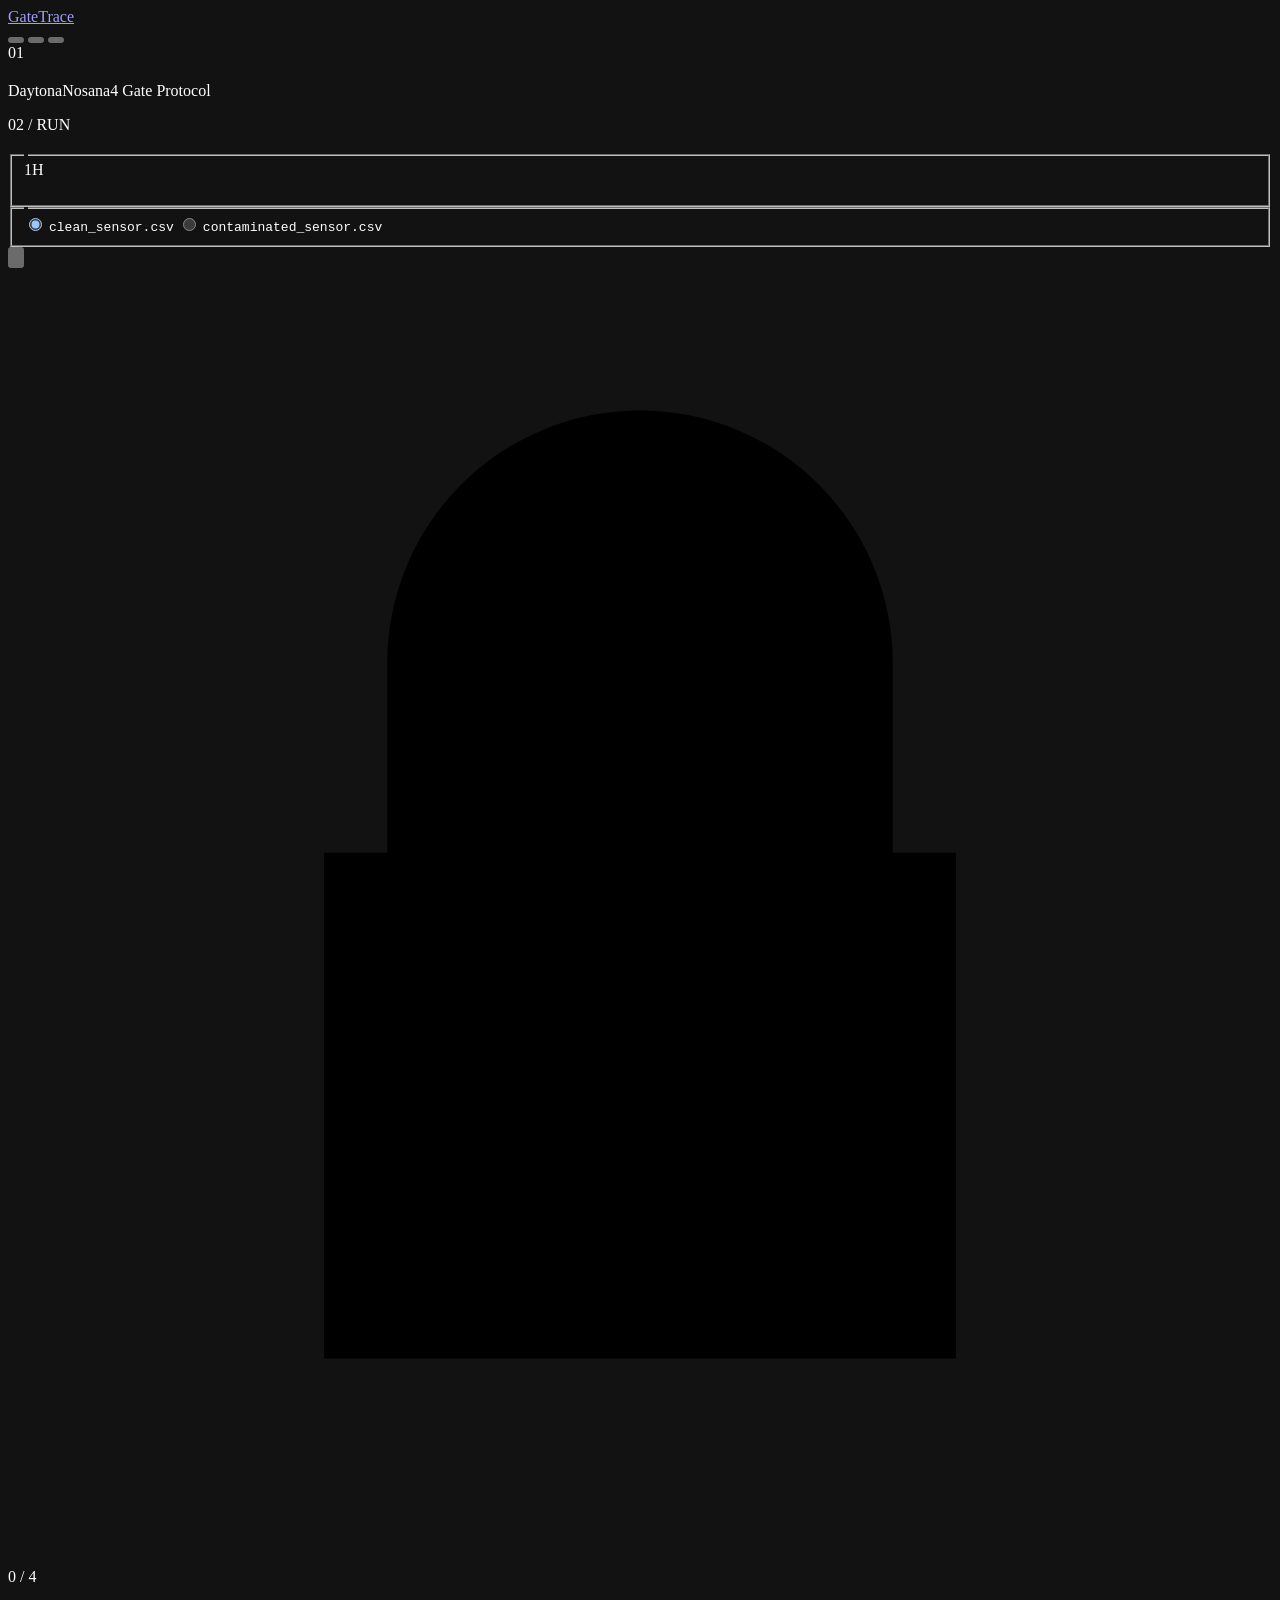
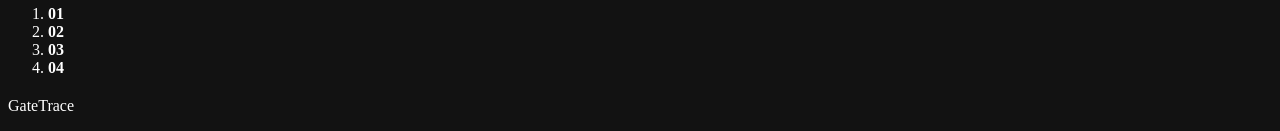
==== static/index.html @ c2acb793 "feat: build GateTrace API and bilingual demo UI" ====
<!doctype html>
<html lang="ko">
  <head>
    <meta charset="utf-8" />
    <meta name="viewport" content="width=device-width, initial-scale=1" />
    <meta name="color-scheme" content="dark" />
    <meta name="theme-color" content="#08110f" />
    <title>GateTrace</title>
    <link rel="stylesheet" href="/styles.css" />
    <script src="/app.js" defer></script>
  </head>
  <body>
    <div class="noise" aria-hidden="true"></div>
    <header class="site-header">
      <a class="brand" href="#top" aria-label="GateTrace">
        <span class="brand-mark" aria-hidden="true">
          <span></span><span></span><span></span>
        </span>
        <span>GateTrace</span>
      </a>

      <div class="header-actions">
        <div class="system-pill">
          <span class="status-dot" aria-hidden="true"></span>
          <span data-i18n="systemReady"></span>
        </div>
        <div class="language-switcher" role="group" data-i18n-aria="languageSelector">
          <button class="language-button" type="button" data-language="ko"></button>
          <button class="language-button" type="button" data-language="en"></button>
          <button class="language-button" type="button" data-language="both"></button>
        </div>
      </div>
    </header>

    <main id="top">
      <section class="hero" aria-labelledby="hero-title">
        <div class="eyebrow"><span>01</span><span data-i18n="eyebrow"></span></div>
        <h1 id="hero-title" data-i18n="heroTitle"></h1>
        <p class="hero-copy" data-i18n="heroCopy"></p>
        <div class="trust-row" aria-label="Technology">
          <span>Daytona</span><i></i><span>Nosana</span><i></i><span>4 Gate Protocol</span>
        </div>
      </section>

      <section class="workspace" aria-labelledby="workspace-title">
        <div class="workspace-heading">
          <div>
            <p class="section-index">02 / RUN</p>
            <h2 id="workspace-title" data-i18n="workspaceTitle"></h2>
          </div>
          <p data-i18n="workspaceHint"></p>
        </div>

        <div class="workspace-grid">
          <form id="run-form" class="control-panel">
            <fieldset>
              <legend data-i18n="scenarioLabel"></legend>
              <div class="scenario-card">
                <div class="scenario-icon" aria-hidden="true">1H</div>
                <div>
                  <strong data-i18n="scenarioTitle"></strong>
                  <p data-i18n="scenarioDescription"></p>
                </div>
                <span class="locked" data-i18n="fixedScenario"></span>
              </div>
            </fieldset>

            <fieldset>
              <legend data-i18n="datasetLabel"></legend>
              <div class="dataset-options">
                <label class="dataset-card">
                  <input type="radio" name="dataset" value="clean" checked />
                  <span class="radio-indicator" aria-hidden="true"></span>
                  <span class="dataset-copy">
                    <strong data-i18n="cleanDataset"></strong>
                    <small data-i18n="cleanDatasetDescription"></small>
                    <code>clean_sensor.csv</code>
                  </span>
                  <span class="dataset-badge dataset-badge--clean" data-i18n="expectedPass"></span>
                </label>
                <label class="dataset-card">
                  <input type="radio" name="dataset" value="contaminated" />
                  <span class="radio-indicator" aria-hidden="true"></span>
                  <span class="dataset-copy">
                    <strong data-i18n="contaminatedDataset"></strong>
                    <small data-i18n="contaminatedDatasetDescription"></small>
                    <code>contaminated_sensor.csv</code>
                  </span>
                  <span class="dataset-badge dataset-badge--risk" data-i18n="expectedFail"></span>
                </label>
              </div>
            </fieldset>

            <button id="run-button" class="run-button" type="submit">
              <span data-i18n="runAudit"></span>
              <svg viewBox="0 0 20 20" aria-hidden="true"><path d="M4 10h11M11 5l5 5-5 5" /></svg>
            </button>
            <p class="privacy-note">
              <svg viewBox="0 0 20 20" aria-hidden="true"><path d="M6 9V6a4 4 0 0 1 8 0v3M5 9h10v8H5z" /></svg>
              <span data-i18n="privacyNote"></span>
            </p>
          </form>

          <aside class="protocol-panel" aria-labelledby="protocol-title">
            <div class="panel-label">
              <span data-i18n="protocolLabel"></span>
              <span id="timeline-progress">0 / 4</span>
            </div>
            <h3 id="protocol-title" data-i18n="protocolTitle"></h3>
            <ol id="timeline" class="timeline">
              <li data-step="client.intake">
                <span class="timeline-marker"><b>01</b></span>
                <div><strong data-i18n="stepIntake"></strong><small data-i18n="stepIntakeDescription"></small></div>
                <span class="step-state" data-i18n="stateWaiting"></span>
              </li>
              <li data-step="nosana.gate_spec">
                <span class="timeline-marker"><b>02</b></span>
                <div><strong data-i18n="stepSandbox"></strong><small data-i18n="stepSandboxDescription"></small></div>
                <span class="step-state" data-i18n="stateWaiting"></span>
              </li>
              <li data-step="daytona.validation">
                <span class="timeline-marker"><b>03</b></span>
                <div><strong data-i18n="stepEvaluate"></strong><small data-i18n="stepEvaluateDescription"></small></div>
                <span class="step-state" data-i18n="stateWaiting"></span>
              </li>
              <li data-step="nosana.summary">
                <span class="timeline-marker"><b>04</b></span>
                <div><strong data-i18n="stepAttest"></strong><small data-i18n="stepAttestDescription"></small></div>
                <span class="step-state" data-i18n="stateWaiting"></span>
              </li>
            </ol>
          </aside>
        </div>
      </section>

      <section id="status-region" class="status-region" aria-live="polite" aria-atomic="true">
        <div id="empty-state" class="empty-state">
          <div class="empty-orbit" aria-hidden="true"><span></span></div>
          <div>
            <h2 data-i18n="emptyTitle"></h2>
            <p data-i18n="emptyDescription"></p>
          </div>
        </div>

        <div id="loading-state" class="loading-state" hidden>
          <span class="loader" aria-hidden="true"></span>
          <div>
            <h2 data-i18n="runningTitle"></h2>
            <p data-i18n="runningDescription"></p>
          </div>
        </div>

        <div id="error-state" class="error-state" hidden>
          <span class="error-mark" aria-hidden="true">!</span>
          <div>
            <h2 data-i18n="errorTitle"></h2>
            <p id="error-message"></p>
          </div>
          <button id="retry-button" type="button" data-i18n="retryButton"></button>
        </div>

        <div id="result-state" class="result-state" hidden>
          <div class="result-header">
            <div>
              <p class="section-index">03 / RESULT</p>
              <div class="verdict-line">
                <span id="verdict-badge" class="verdict-badge"></span>
                <h2 id="verdict-title"></h2>
              </div>
              <div id="result-summary" class="result-summary"></div>
            </div>
            <dl class="run-meta">
              <div><dt data-i18n="runIdLabel"></dt><dd id="run-id"></dd></div>
              <div><dt data-i18n="runStatusLabel"></dt><dd id="run-status"></dd></div>
            </dl>
          </div>

          <div class="result-section-heading">
            <div><span data-i18n="gateResultsLabel"></span><h3 data-i18n="gateResultsTitle"></h3></div>
            <p data-i18n="gateResultsHint"></p>
          </div>
          <div id="gate-grid" class="gate-grid"></div>

          <div class="evidence-panel">
            <div class="evidence-heading">
              <span class="evidence-seal" aria-hidden="true">GT</span>
              <div><span data-i18n="evidenceLabel"></span><h3 data-i18n="evidenceTitle"></h3></div>
            </div>
            <dl class="evidence-grid">
              <div><dt data-i18n="nosanaModelLabel"></dt><dd id="nosana-model"></dd></div>
              <div><dt data-i18n="sandboxIdLabel"></dt><dd id="sandbox-id"></dd></div>
              <div><dt data-i18n="exitCodeLabel"></dt><dd id="exit-code"></dd></div>
              <div><dt data-i18n="durationLabel"></dt><dd id="duration"></dd></div>
            </dl>
          </div>
        </div>
      </section>
    </main>

    <footer>
      <span>GateTrace</span>
      <p data-i18n="footerText"></p>
    </footer>
  </body>
</html>
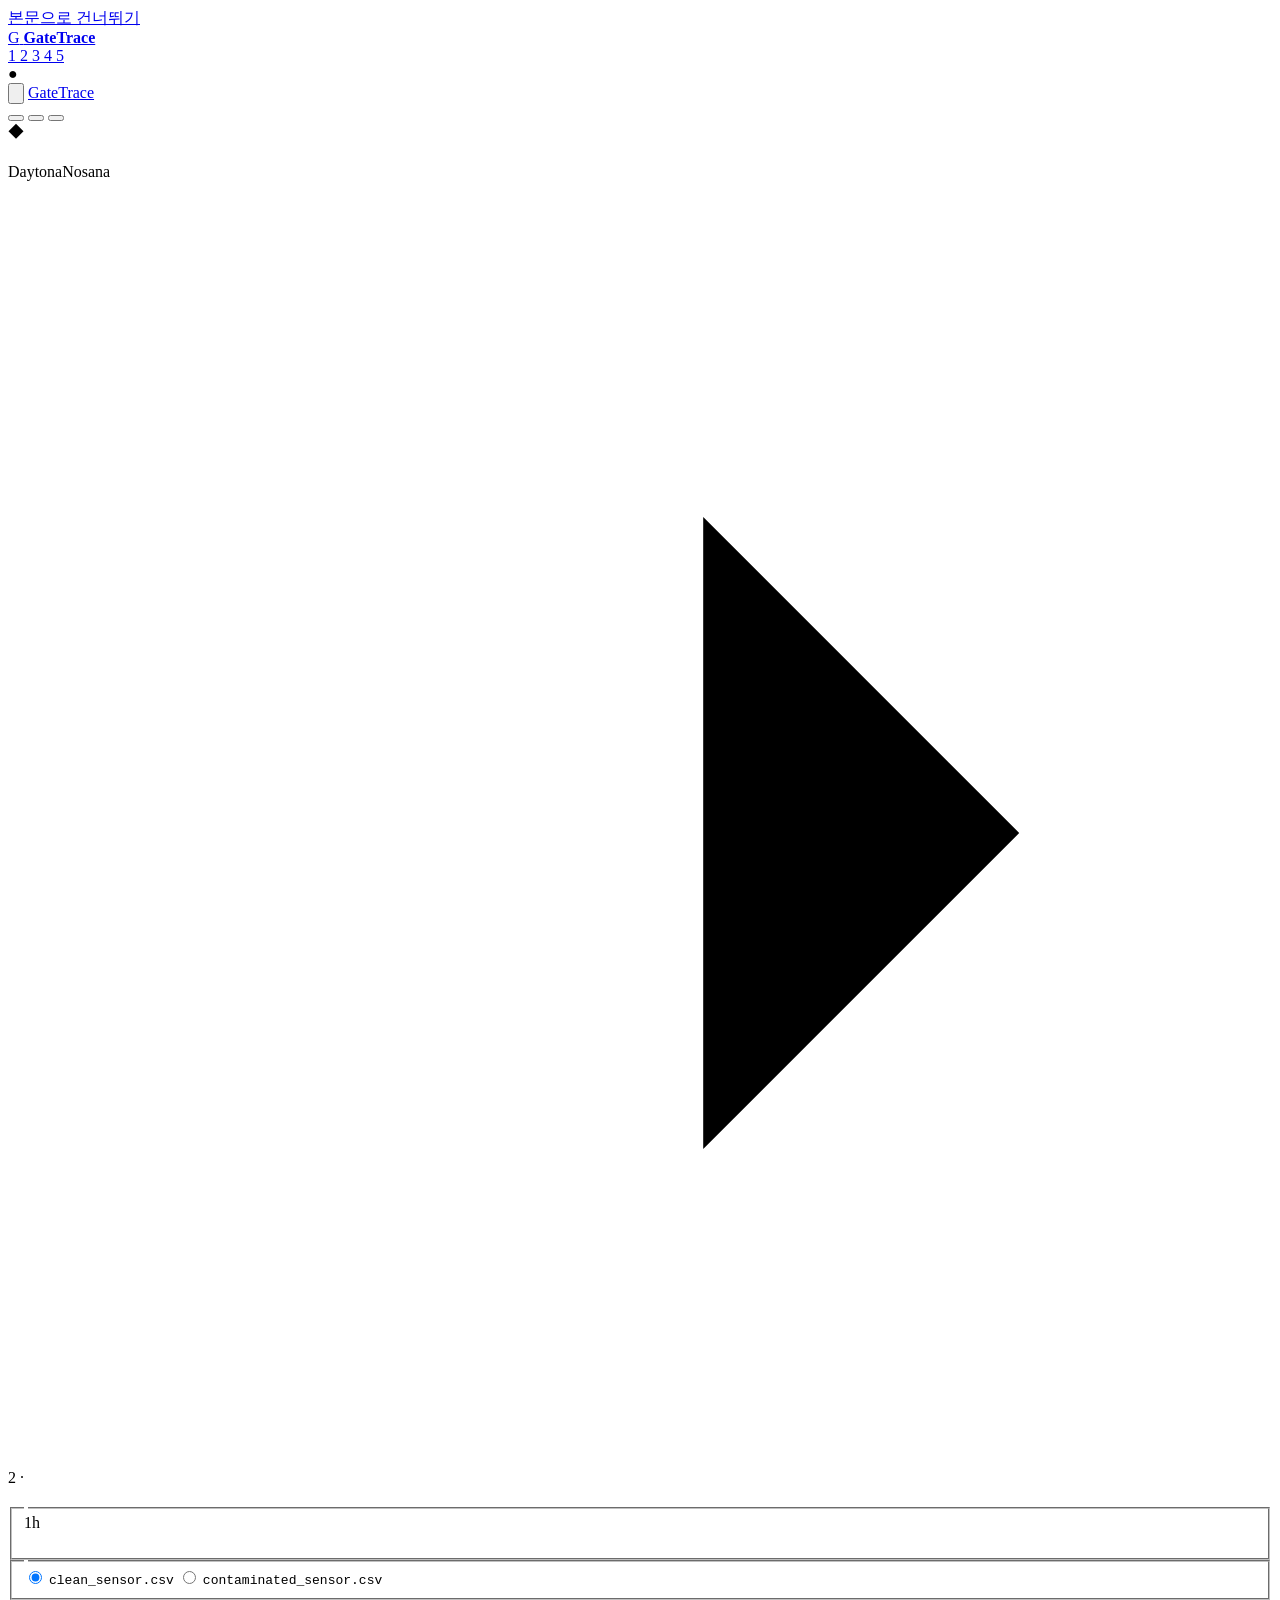
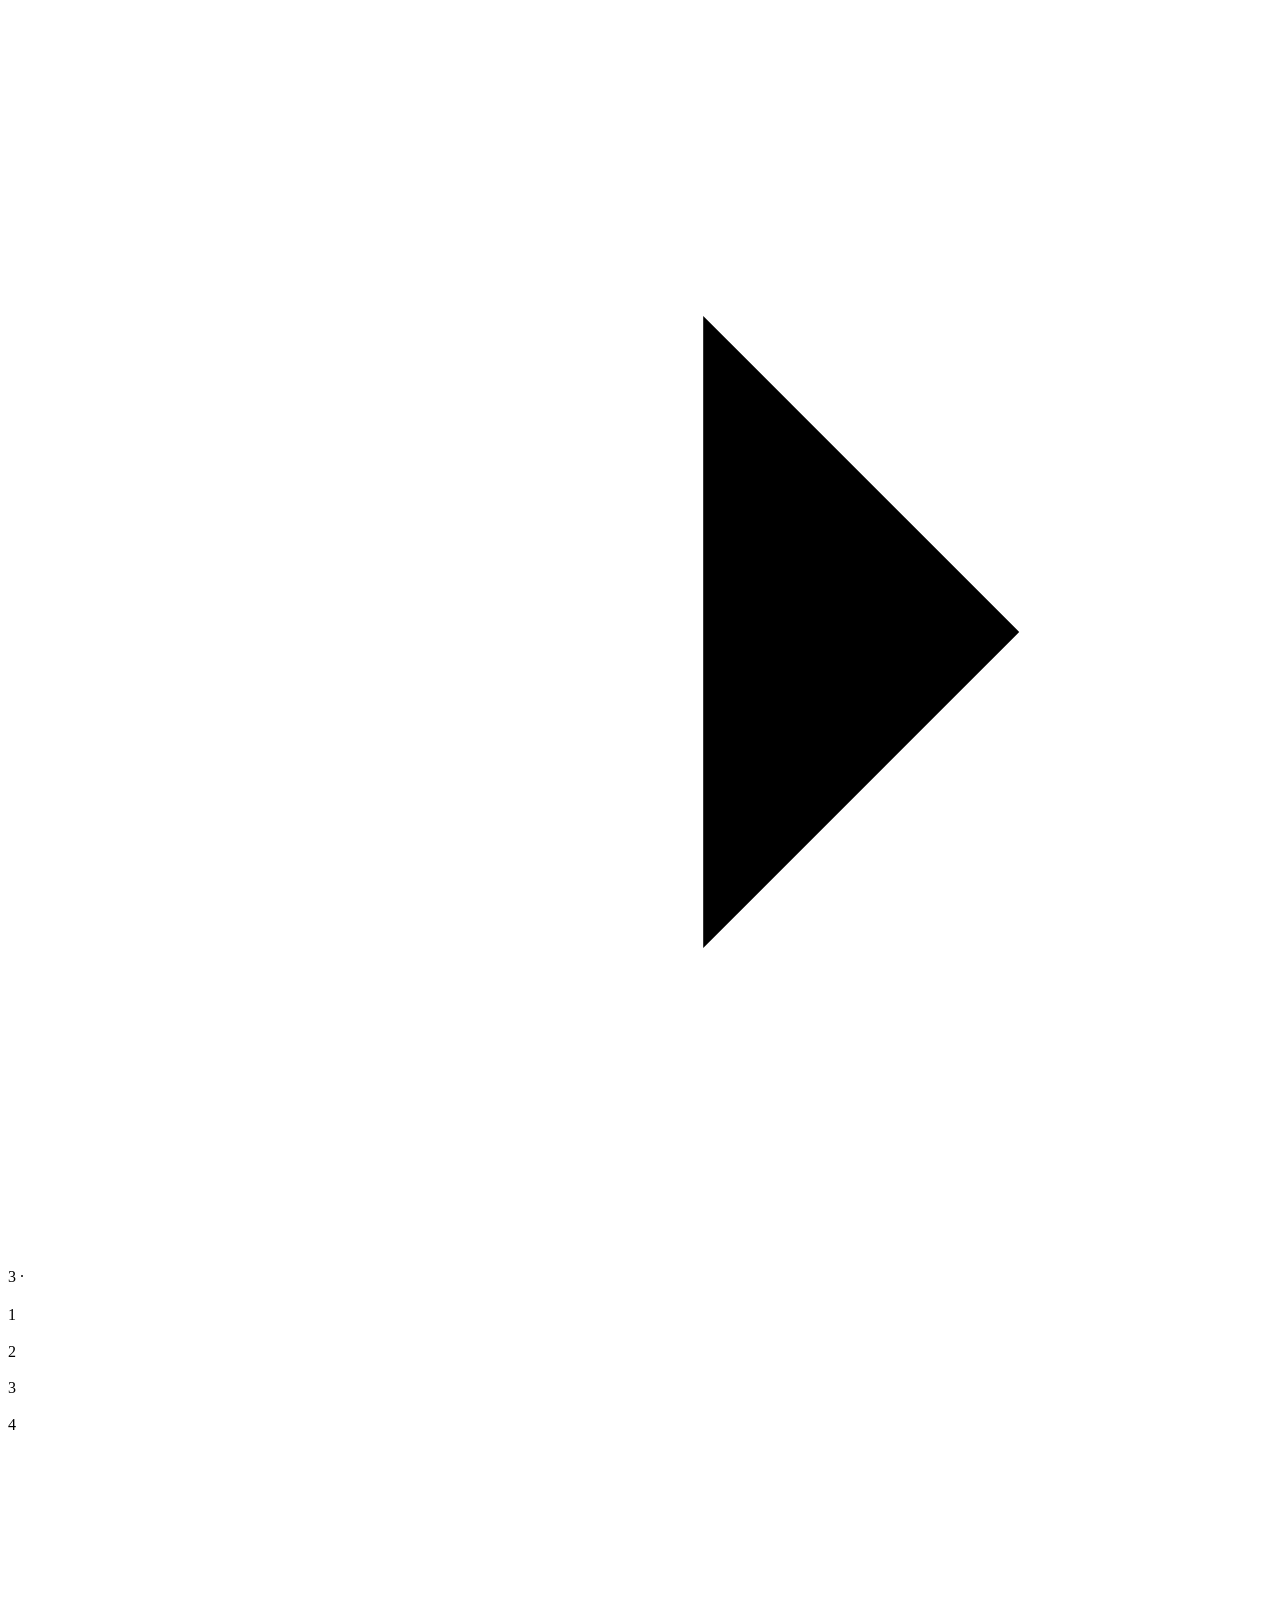
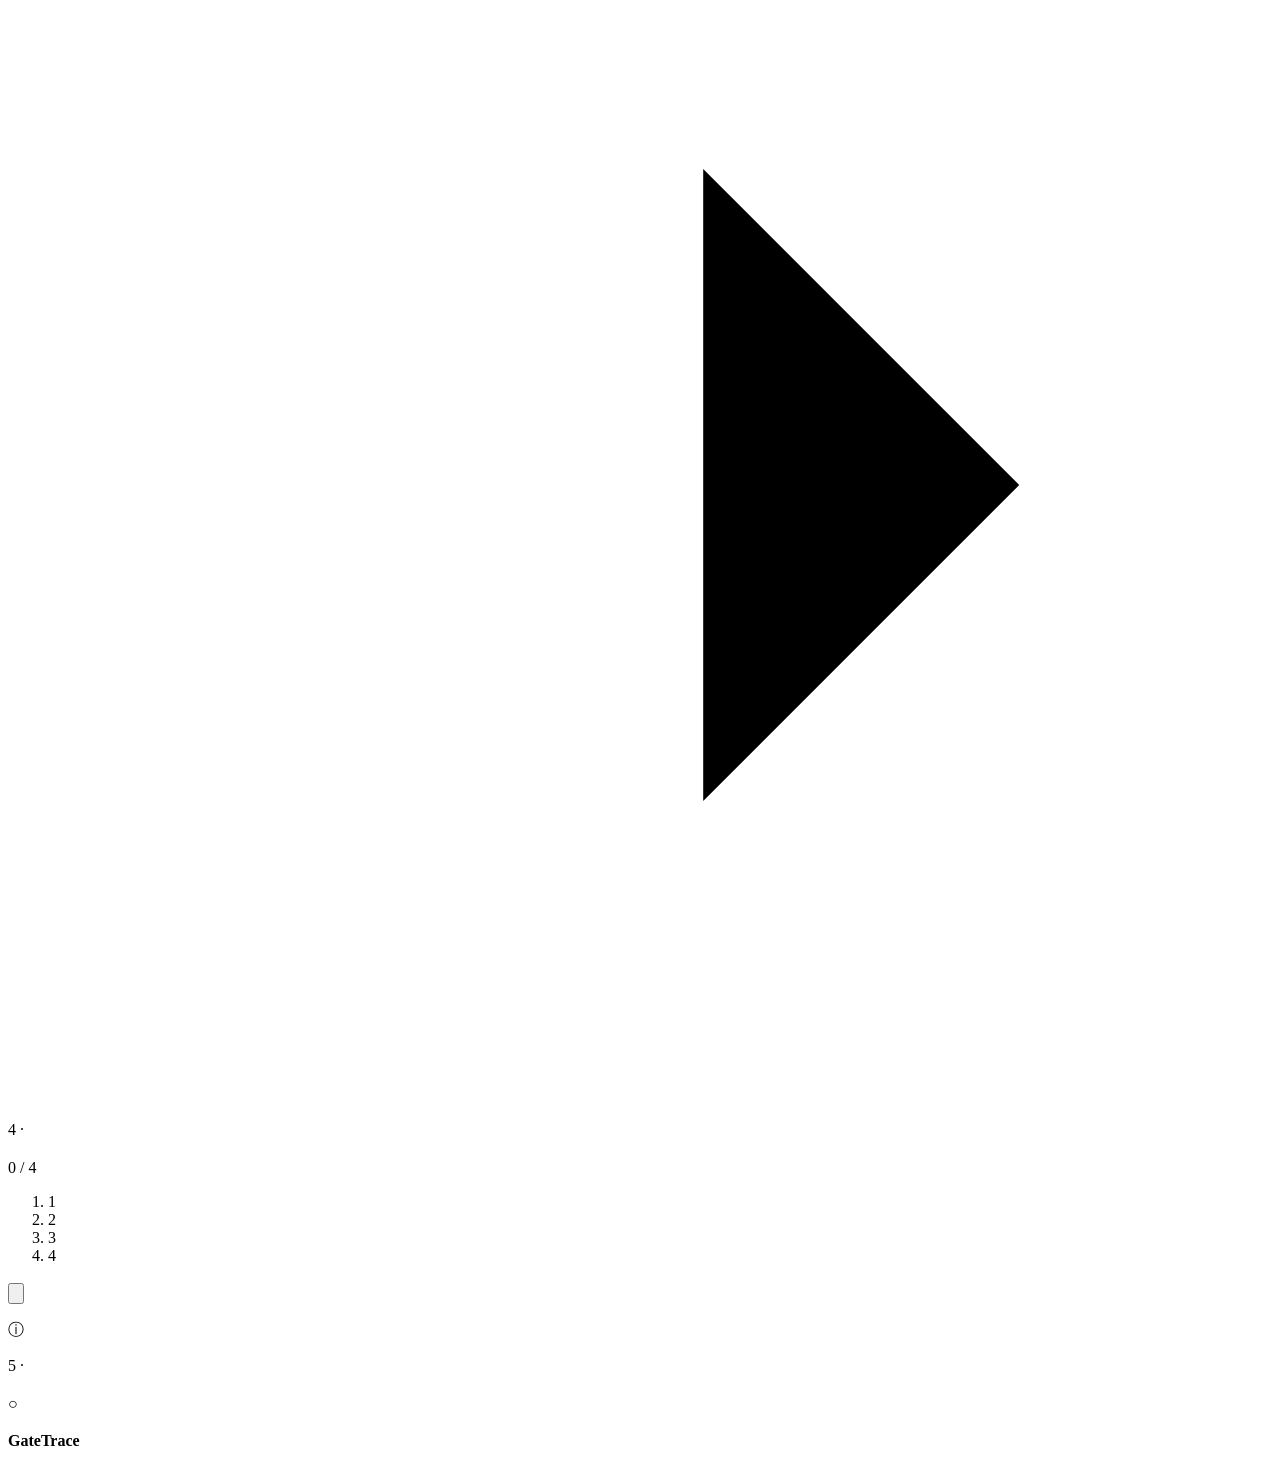
==== commit 2973f939: "feat: finalize GateTrace demo and production deployment" ====
--- a/static/index.html
+++ b/static/index.html
@@ -3,203 +3,246 @@
   <head>
     <meta charset="utf-8" />
     <meta name="viewport" content="width=device-width, initial-scale=1" />
-    <meta name="color-scheme" content="dark" />
-    <meta name="theme-color" content="#08110f" />
+    <meta name="color-scheme" content="light" />
+    <meta name="theme-color" content="#F4F7FB" />
     <title>GateTrace</title>
+    <link rel="icon" href="data:image/svg+xml,%3Csvg xmlns='http://www.w3.org/2000/svg' viewBox='0 0 32 32'%3E%3Crect width='32' height='32' rx='7' fill='%232563EB'/%3E%3Cpath d='M22 11.5a8 8 0 1 0 0 9V16h-6' fill='none' stroke='white' stroke-width='3'/%3E%3C/svg%3E" />
     <link rel="stylesheet" href="/styles.css" />
     <script src="/app.js" defer></script>
   </head>
-  <body>
-    <div class="noise" aria-hidden="true"></div>
-    <header class="site-header">
-      <a class="brand" href="#top" aria-label="GateTrace">
-        <span class="brand-mark" aria-hidden="true">
-          <span></span><span></span><span></span>
-        </span>
-        <span>GateTrace</span>
-      </a>
-
-      <div class="header-actions">
-        <div class="system-pill">
-          <span class="status-dot" aria-hidden="true"></span>
-          <span data-i18n="systemReady"></span>
+  <body data-active-stage="welcome">
+    <a class="skip-link" href="#main-content">본문으로 건너뛰기</a>
+
+    <div class="app-shell">
+      <aside id="workflow-rail" class="workflow-rail" aria-label="검증 워크플로">
+        <a class="brand" href="#welcome" aria-label="GateTrace 홈">
+          <span class="brand-mark" aria-hidden="true">G</span>
+          <span><strong>GateTrace</strong><small data-i18n="productDescriptor"></small></span>
+        </a>
+
+        <div class="rail-heading">
+          <span data-i18n="workflowLabel"></span>
+          <strong data-i18n="workflowTitle"></strong>
         </div>
-        <div class="language-switcher" role="group" data-i18n-aria="languageSelector">
-          <button class="language-button" type="button" data-language="ko"></button>
-          <button class="language-button" type="button" data-language="en"></button>
-          <button class="language-button" type="button" data-language="both"></button>
+        <nav class="workflow-nav" aria-label="워크플로 단계">
+          <a href="#welcome" data-workflow-stage="welcome" aria-current="step">
+            <span>1</span><span><strong data-i18n="navWelcome"></strong><small data-i18n="navWelcomeHint"></small></span>
+          </a>
+          <a href="#goal-dataset" data-workflow-stage="goal">
+            <span>2</span><span><strong data-i18n="navGoal"></strong><small data-i18n="navGoalHint"></small></span>
+          </a>
+          <a href="#gate-spec" data-workflow-stage="gates">
+            <span>3</span><span><strong data-i18n="navGates"></strong><small data-i18n="navGatesHint"></small></span>
+          </a>
+          <a href="#isolated-run" data-workflow-stage="run">
+            <span>4</span><span><strong data-i18n="navRun"></strong><small data-i18n="navRunHint"></small></span>
+          </a>
+          <a href="#verdict" data-workflow-stage="verdict">
+            <span>5</span><span><strong data-i18n="navVerdict"></strong><small data-i18n="navVerdictHint"></small></span>
+          </a>
+        </nav>
+
+        <div class="rail-note">
+          <span class="status-icon" aria-hidden="true">●</span>
+          <div><strong data-i18n="systemReady"></strong><small data-i18n="systemReadyHint"></small></div>
         </div>
+      </aside>
+
+      <div class="page-column">
+        <header class="site-header">
+          <button id="nav-toggle" class="nav-toggle" type="button" aria-controls="workflow-rail" aria-expanded="false" data-i18n-aria="openNavigation">
+            <svg viewBox="0 0 24 24" aria-hidden="true"><path d="M4 7h16M4 12h16M4 17h16" /></svg>
+          </button>
+          <a class="mobile-brand" href="#welcome" aria-label="GateTrace 홈">GateTrace</a>
+          <div class="current-step" aria-live="polite">
+            <span data-i18n="currentStageLabel"></span>
+            <strong id="current-stage" data-i18n="navWelcome"></strong>
+          </div>
+          <div class="language-switcher" role="group" data-i18n-aria="languageSelector">
+            <button class="language-button" type="button" data-language="ko"></button>
+            <button class="language-button" type="button" data-language="en"></button>
+            <button class="language-button" type="button" data-language="both"></button>
+          </div>
+        </header>
+
+        <main id="main-content" class="main-content">
+          <section id="welcome" class="welcome-section" data-page-stage="welcome" aria-labelledby="hero-title">
+            <div class="welcome-copy">
+              <div class="demo-label"><span aria-hidden="true">◆</span><span data-i18n="demoDataLabel"></span></div>
+              <h1 id="hero-title" data-i18n="heroTitle"></h1>
+              <p class="hero-copy" data-i18n="heroCopy"></p>
+              <div class="technology-row" aria-label="Technology">
+                <span>Daytona</span><span>Nosana</span><span data-i18n="fourGateLabel"></span>
+              </div>
+            </div>
+            <aside class="next-action-card" aria-labelledby="next-action-title">
+              <span class="card-kicker" data-i18n="nextActionLabel"></span>
+              <h2 id="next-action-title" data-i18n="nextActionTitle"></h2>
+              <p data-i18n="nextActionDescription"></p>
+              <a class="primary-link" href="#goal-dataset">
+                <span data-i18n="nextActionButton"></span>
+                <svg viewBox="0 0 20 20" aria-hidden="true"><path d="M4 10h11M11 5l5 5-5 5" /></svg>
+              </a>
+            </aside>
+          </section>
+
+          <section id="goal-dataset" class="page-section" data-page-stage="goal" aria-labelledby="workspace-title">
+            <div class="section-heading">
+              <div><span class="step-label">2 · <span data-i18n="navGoal"></span></span><h2 id="workspace-title" data-i18n="workspaceTitle"></h2></div>
+              <p data-i18n="workspaceHint"></p>
+            </div>
+
+            <form id="run-form" class="selection-card">
+              <fieldset>
+                <legend><span data-i18n="scenarioLabel"></span><small data-i18n="requiredLabel"></small></legend>
+                <div class="scenario-card">
+                  <div class="scenario-icon" aria-hidden="true">1h</div>
+                  <div><strong data-i18n="scenarioTitle"></strong><p data-i18n="scenarioDescription"></p></div>
+                  <span class="neutral-badge" data-i18n="fixedScenario"></span>
+                </div>
+              </fieldset>
+
+              <fieldset>
+                <legend><span data-i18n="datasetLabel"></span><small data-i18n="chooseOneLabel"></small></legend>
+                <div class="dataset-options">
+                  <label class="dataset-card">
+                    <input type="radio" name="dataset" value="clean" checked />
+                    <span class="radio-indicator" aria-hidden="true"></span>
+                    <span class="dataset-copy">
+                      <span class="demo-badge" data-i18n="demoBadge"></span>
+                      <strong data-i18n="cleanDataset"></strong>
+                      <small data-i18n="cleanDatasetDescription"></small>
+                      <code>clean_sensor.csv</code>
+                    </span>
+                    <span class="dataset-badge dataset-badge--clean" data-i18n="expectedPass"></span>
+                  </label>
+                  <label class="dataset-card">
+                    <input type="radio" name="dataset" value="contaminated" />
+                    <span class="radio-indicator" aria-hidden="true"></span>
+                    <span class="dataset-copy">
+                      <span class="demo-badge" data-i18n="demoBadge"></span>
+                      <strong data-i18n="contaminatedDataset"></strong>
+                      <small data-i18n="contaminatedDatasetDescription"></small>
+                      <code>contaminated_sensor.csv</code>
+                    </span>
+                    <span class="dataset-badge dataset-badge--risk" data-i18n="expectedFail"></span>
+                  </label>
+                </div>
+              </fieldset>
+            </form>
+            <div class="panel-actions">
+              <a class="secondary-link" href="#welcome" data-i18n="previousStep"></a>
+              <a class="primary-link compact-link" href="#gate-spec"><span data-i18n="reviewGatesAction"></span><svg viewBox="0 0 20 20" aria-hidden="true"><path d="M4 10h11M11 5l5 5-5 5" /></svg></a>
+            </div>
+          </section>
+
+          <section id="gate-spec" class="page-section" data-page-stage="gates" aria-labelledby="gate-spec-title">
+            <div class="section-heading">
+              <div><span class="step-label">3 · <span data-i18n="navGates"></span></span><h2 id="gate-spec-title" data-i18n="gateSpecTitle"></h2></div>
+              <p data-i18n="gateSpecHint"></p>
+            </div>
+            <div class="gate-spec-grid">
+              <article><span class="gate-index">1</span><div><h3 data-i18n="gateRequiredColumns"></h3><p data-i18n="gateRequiredDescription"></p></div></article>
+              <article><span class="gate-index">2</span><div><h3 data-i18n="gateMissingRate"></h3><p data-i18n="gateMissingDescription"></p></div></article>
+              <article><span class="gate-index">3</span><div><h3 data-i18n="gateTimeOrder"></h3><p data-i18n="gateTimeDescription"></p></div></article>
+              <article><span class="gate-index">4</span><div><h3 data-i18n="gateLeakageColumns"></h3><p data-i18n="gateLeakageDescription"></p></div></article>
+            </div>
+            <div class="panel-actions">
+              <a class="secondary-link" href="#goal-dataset" data-i18n="previousStep"></a>
+              <a class="primary-link compact-link" href="#isolated-run"><span data-i18n="prepareRunAction"></span><svg viewBox="0 0 20 20" aria-hidden="true"><path d="M4 10h11M11 5l5 5-5 5" /></svg></a>
+            </div>
+          </section>
+
+          <section id="isolated-run" class="page-section" data-page-stage="run" aria-labelledby="protocol-title">
+            <div class="section-heading">
+              <div><span class="step-label">4 · <span data-i18n="navRun"></span></span><h2 id="protocol-title" data-i18n="protocolTitle"></h2></div>
+              <p data-i18n="privacyNote"></p>
+            </div>
+            <div class="run-layout">
+              <div class="timeline-card">
+                <div class="panel-label"><strong data-i18n="protocolLabel"></strong><span id="timeline-progress">0 / 4</span></div>
+                <ol id="timeline" class="timeline">
+                  <li data-step="client.intake"><span class="timeline-marker" aria-hidden="true">1</span><div><strong data-i18n="stepIntake"></strong><small data-i18n="stepIntakeDescription"></small></div><span class="step-state" data-i18n="stateWaiting"></span></li>
+                  <li data-step="nosana.gate_spec"><span class="timeline-marker" aria-hidden="true">2</span><div><strong data-i18n="stepSandbox"></strong><small data-i18n="stepSandboxDescription"></small></div><span class="step-state" data-i18n="stateWaiting"></span></li>
+                  <li data-step="daytona.validation"><span class="timeline-marker" aria-hidden="true">3</span><div><strong data-i18n="stepEvaluate"></strong><small data-i18n="stepEvaluateDescription"></small></div><span class="step-state" data-i18n="stateWaiting"></span></li>
+                  <li data-step="nosana.summary"><span class="timeline-marker" aria-hidden="true">4</span><div><strong data-i18n="stepAttest"></strong><small data-i18n="stepAttestDescription"></small></div><span class="step-state" data-i18n="stateWaiting"></span></li>
+                </ol>
+              </div>
+              <aside class="run-action-card">
+                <span class="card-kicker" data-i18n="nextActionLabel"></span>
+                <h3 data-i18n="runActionTitle"></h3>
+                <p data-i18n="runActionDescription"></p>
+                <button id="run-button" class="run-button" type="submit" form="run-form">
+                  <span data-i18n="runAudit"></span>
+                  <svg viewBox="0 0 20 20" aria-hidden="true"><path d="M4 10h11M11 5l5 5-5 5" /></svg>
+                </button>
+                <p class="run-note"><span aria-hidden="true">ⓘ</span><span data-i18n="honestResultNote"></span></p>
+              </aside>
+            </div>
+          </section>
+
+          <section id="verdict" class="page-section verdict-section" data-page-stage="verdict" aria-labelledby="verdict-section-title">
+            <div class="section-heading">
+              <div><span class="step-label">5 · <span data-i18n="navVerdict"></span></span><h2 id="verdict-section-title" data-i18n="verdictSectionTitle"></h2></div>
+              <p data-i18n="gateResultsHint"></p>
+            </div>
+
+            <div id="status-region" class="status-region" aria-live="polite">
+              <div id="empty-state" class="empty-state state-card">
+                <span class="state-icon state-icon--neutral" aria-hidden="true">○</span>
+                <div><h3 data-i18n="emptyTitle"></h3><p data-i18n="emptyDescription"></p><a href="#goal-dataset" data-i18n="emptyAction"></a></div>
+              </div>
+              <div id="loading-state" class="loading-state state-card" hidden>
+                <span class="loader" aria-hidden="true"></span>
+                <div><h3 data-i18n="runningTitle"></h3><p data-i18n="runningDescription"></p></div>
+              </div>
+              <div id="error-state" class="error-state state-card" hidden>
+                <span class="state-icon state-icon--error" aria-hidden="true">!</span>
+                <div><h3 data-i18n="errorTitle"></h3><p id="error-message"></p></div>
+                <button id="retry-button" type="button" data-i18n="retryButton"></button>
+              </div>
+
+              <div id="result-state" class="result-state" hidden>
+                <div class="result-header">
+                  <div>
+                    <span class="card-kicker" data-i18n="verdictStatusLabel"></span>
+                    <div class="verdict-line"><span id="verdict-badge" class="verdict-badge"></span><h3 id="verdict-title"></h3></div>
+                    <div id="result-summary" class="result-summary"></div>
+                  </div>
+                  <dl class="run-meta">
+                    <div><dt data-i18n="runIdLabel"></dt><dd id="run-id"></dd></div>
+                    <div><dt data-i18n="runStatusLabel"></dt><dd id="run-status"></dd></div>
+                  </dl>
+                </div>
+
+                <div class="result-section-heading">
+                  <div><span data-i18n="gateResultsLabel"></span><h3 data-i18n="gateResultsTitle"></h3></div>
+                  <p data-i18n="gateResultsHint"></p>
+                </div>
+                <div id="gate-grid" class="gate-grid"></div>
+
+                <div class="evidence-panel">
+                  <div class="evidence-heading">
+                    <span class="evidence-seal" aria-hidden="true">✓</span>
+                    <div><span data-i18n="evidenceLabel"></span><h3 data-i18n="evidenceTitle"></h3></div>
+                  </div>
+                  <dl class="evidence-grid">
+                    <div><dt data-i18n="nosanaModelLabel"></dt><dd id="nosana-model"></dd></div>
+                    <div><dt data-i18n="sandboxIdLabel"></dt><dd id="sandbox-id"></dd></div>
+                    <div><dt data-i18n="exitCodeLabel"></dt><dd id="exit-code"></dd></div>
+                    <div><dt data-i18n="durationLabel"></dt><dd id="duration"></dd></div>
+                  </dl>
+                </div>
+              </div>
+            </div>
+            <div class="panel-actions panel-actions--start">
+              <a class="secondary-link" href="#goal-dataset" data-i18n="runAnotherAction"></a>
+            </div>
+          </section>
+        </main>
+
+        <footer><strong>GateTrace</strong><p data-i18n="footerText"></p></footer>
       </div>
-    </header>
-
-    <main id="top">
-      <section class="hero" aria-labelledby="hero-title">
-        <div class="eyebrow"><span>01</span><span data-i18n="eyebrow"></span></div>
-        <h1 id="hero-title" data-i18n="heroTitle"></h1>
-        <p class="hero-copy" data-i18n="heroCopy"></p>
-        <div class="trust-row" aria-label="Technology">
-          <span>Daytona</span><i></i><span>Nosana</span><i></i><span>4 Gate Protocol</span>
-        </div>
-      </section>
-
-      <section class="workspace" aria-labelledby="workspace-title">
-        <div class="workspace-heading">
-          <div>
-            <p class="section-index">02 / RUN</p>
-            <h2 id="workspace-title" data-i18n="workspaceTitle"></h2>
-          </div>
-          <p data-i18n="workspaceHint"></p>
-        </div>
-
-        <div class="workspace-grid">
-          <form id="run-form" class="control-panel">
-            <fieldset>
-              <legend data-i18n="scenarioLabel"></legend>
-              <div class="scenario-card">
-                <div class="scenario-icon" aria-hidden="true">1H</div>
-                <div>
-                  <strong data-i18n="scenarioTitle"></strong>
-                  <p data-i18n="scenarioDescription"></p>
-                </div>
-                <span class="locked" data-i18n="fixedScenario"></span>
-              </div>
-            </fieldset>
-
-            <fieldset>
-              <legend data-i18n="datasetLabel"></legend>
-              <div class="dataset-options">
-                <label class="dataset-card">
-                  <input type="radio" name="dataset" value="clean" checked />
-                  <span class="radio-indicator" aria-hidden="true"></span>
-                  <span class="dataset-copy">
-                    <strong data-i18n="cleanDataset"></strong>
-                    <small data-i18n="cleanDatasetDescription"></small>
-                    <code>clean_sensor.csv</code>
-                  </span>
-                  <span class="dataset-badge dataset-badge--clean" data-i18n="expectedPass"></span>
-                </label>
-                <label class="dataset-card">
-                  <input type="radio" name="dataset" value="contaminated" />
-                  <span class="radio-indicator" aria-hidden="true"></span>
-                  <span class="dataset-copy">
-                    <strong data-i18n="contaminatedDataset"></strong>
-                    <small data-i18n="contaminatedDatasetDescription"></small>
-                    <code>contaminated_sensor.csv</code>
-                  </span>
-                  <span class="dataset-badge dataset-badge--risk" data-i18n="expectedFail"></span>
-                </label>
-              </div>
-            </fieldset>
-
-            <button id="run-button" class="run-button" type="submit">
-              <span data-i18n="runAudit"></span>
-              <svg viewBox="0 0 20 20" aria-hidden="true"><path d="M4 10h11M11 5l5 5-5 5" /></svg>
-            </button>
-            <p class="privacy-note">
-              <svg viewBox="0 0 20 20" aria-hidden="true"><path d="M6 9V6a4 4 0 0 1 8 0v3M5 9h10v8H5z" /></svg>
-              <span data-i18n="privacyNote"></span>
-            </p>
-          </form>
-
-          <aside class="protocol-panel" aria-labelledby="protocol-title">
-            <div class="panel-label">
-              <span data-i18n="protocolLabel"></span>
-              <span id="timeline-progress">0 / 4</span>
-            </div>
-            <h3 id="protocol-title" data-i18n="protocolTitle"></h3>
-            <ol id="timeline" class="timeline">
-              <li data-step="client.intake">
-                <span class="timeline-marker"><b>01</b></span>
-                <div><strong data-i18n="stepIntake"></strong><small data-i18n="stepIntakeDescription"></small></div>
-                <span class="step-state" data-i18n="stateWaiting"></span>
-              </li>
-              <li data-step="nosana.gate_spec">
-                <span class="timeline-marker"><b>02</b></span>
-                <div><strong data-i18n="stepSandbox"></strong><small data-i18n="stepSandboxDescription"></small></div>
-                <span class="step-state" data-i18n="stateWaiting"></span>
-              </li>
-              <li data-step="daytona.validation">
-                <span class="timeline-marker"><b>03</b></span>
-                <div><strong data-i18n="stepEvaluate"></strong><small data-i18n="stepEvaluateDescription"></small></div>
-                <span class="step-state" data-i18n="stateWaiting"></span>
-              </li>
-              <li data-step="nosana.summary">
-                <span class="timeline-marker"><b>04</b></span>
-                <div><strong data-i18n="stepAttest"></strong><small data-i18n="stepAttestDescription"></small></div>
-                <span class="step-state" data-i18n="stateWaiting"></span>
-              </li>
-            </ol>
-          </aside>
-        </div>
-      </section>
-
-      <section id="status-region" class="status-region" aria-live="polite" aria-atomic="true">
-        <div id="empty-state" class="empty-state">
-          <div class="empty-orbit" aria-hidden="true"><span></span></div>
-          <div>
-            <h2 data-i18n="emptyTitle"></h2>
-            <p data-i18n="emptyDescription"></p>
-          </div>
-        </div>
-
-        <div id="loading-state" class="loading-state" hidden>
-          <span class="loader" aria-hidden="true"></span>
-          <div>
-            <h2 data-i18n="runningTitle"></h2>
-            <p data-i18n="runningDescription"></p>
-          </div>
-        </div>
-
-        <div id="error-state" class="error-state" hidden>
-          <span class="error-mark" aria-hidden="true">!</span>
-          <div>
-            <h2 data-i18n="errorTitle"></h2>
-            <p id="error-message"></p>
-          </div>
-          <button id="retry-button" type="button" data-i18n="retryButton"></button>
-        </div>
-
-        <div id="result-state" class="result-state" hidden>
-          <div class="result-header">
-            <div>
-              <p class="section-index">03 / RESULT</p>
-              <div class="verdict-line">
-                <span id="verdict-badge" class="verdict-badge"></span>
-                <h2 id="verdict-title"></h2>
-              </div>
-              <div id="result-summary" class="result-summary"></div>
-            </div>
-            <dl class="run-meta">
-              <div><dt data-i18n="runIdLabel"></dt><dd id="run-id"></dd></div>
-              <div><dt data-i18n="runStatusLabel"></dt><dd id="run-status"></dd></div>
-            </dl>
-          </div>
-
-          <div class="result-section-heading">
-            <div><span data-i18n="gateResultsLabel"></span><h3 data-i18n="gateResultsTitle"></h3></div>
-            <p data-i18n="gateResultsHint"></p>
-          </div>
-          <div id="gate-grid" class="gate-grid"></div>
-
-          <div class="evidence-panel">
-            <div class="evidence-heading">
-              <span class="evidence-seal" aria-hidden="true">GT</span>
-              <div><span data-i18n="evidenceLabel"></span><h3 data-i18n="evidenceTitle"></h3></div>
-            </div>
-            <dl class="evidence-grid">
-              <div><dt data-i18n="nosanaModelLabel"></dt><dd id="nosana-model"></dd></div>
-              <div><dt data-i18n="sandboxIdLabel"></dt><dd id="sandbox-id"></dd></div>
-              <div><dt data-i18n="exitCodeLabel"></dt><dd id="exit-code"></dd></div>
-              <div><dt data-i18n="durationLabel"></dt><dd id="duration"></dd></div>
-            </dl>
-          </div>
-        </div>
-      </section>
-    </main>
-
-    <footer>
-      <span>GateTrace</span>
-      <p data-i18n="footerText"></p>
-    </footer>
+    </div>
   </body>
 </html>
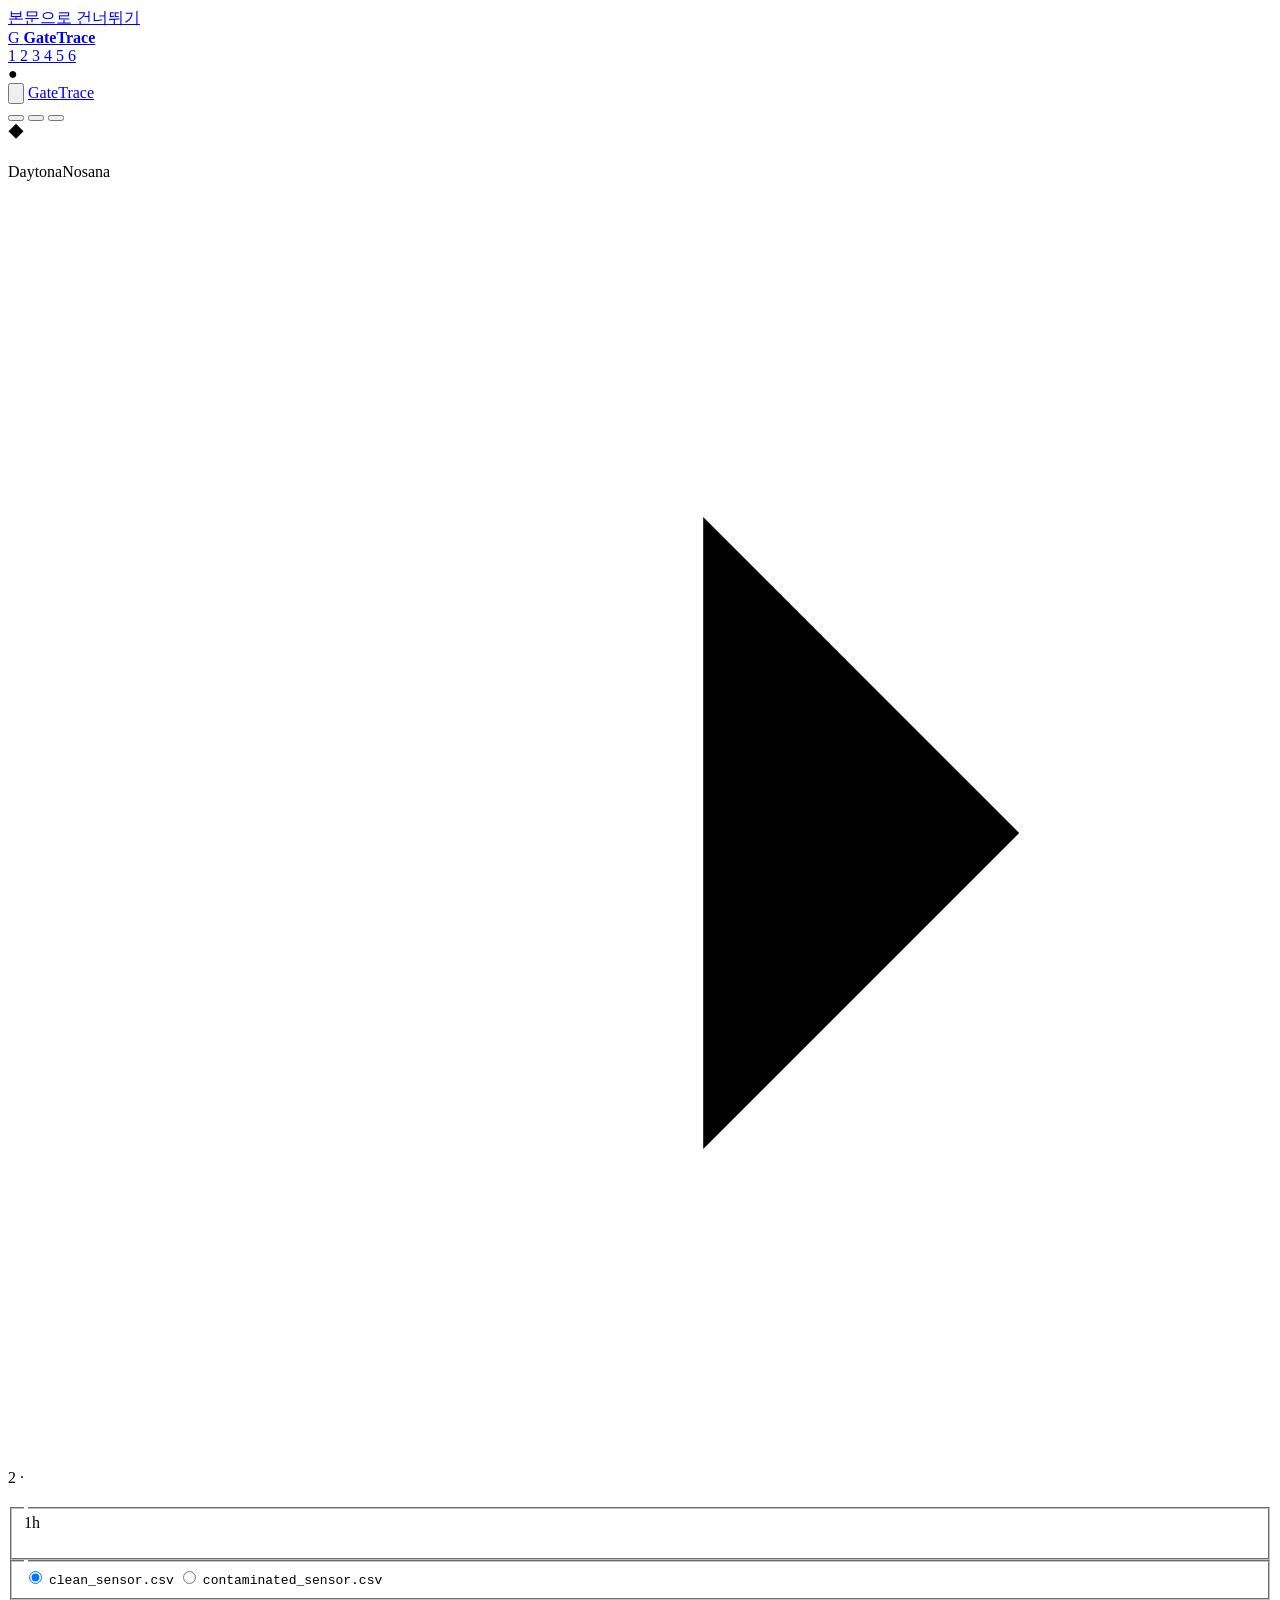
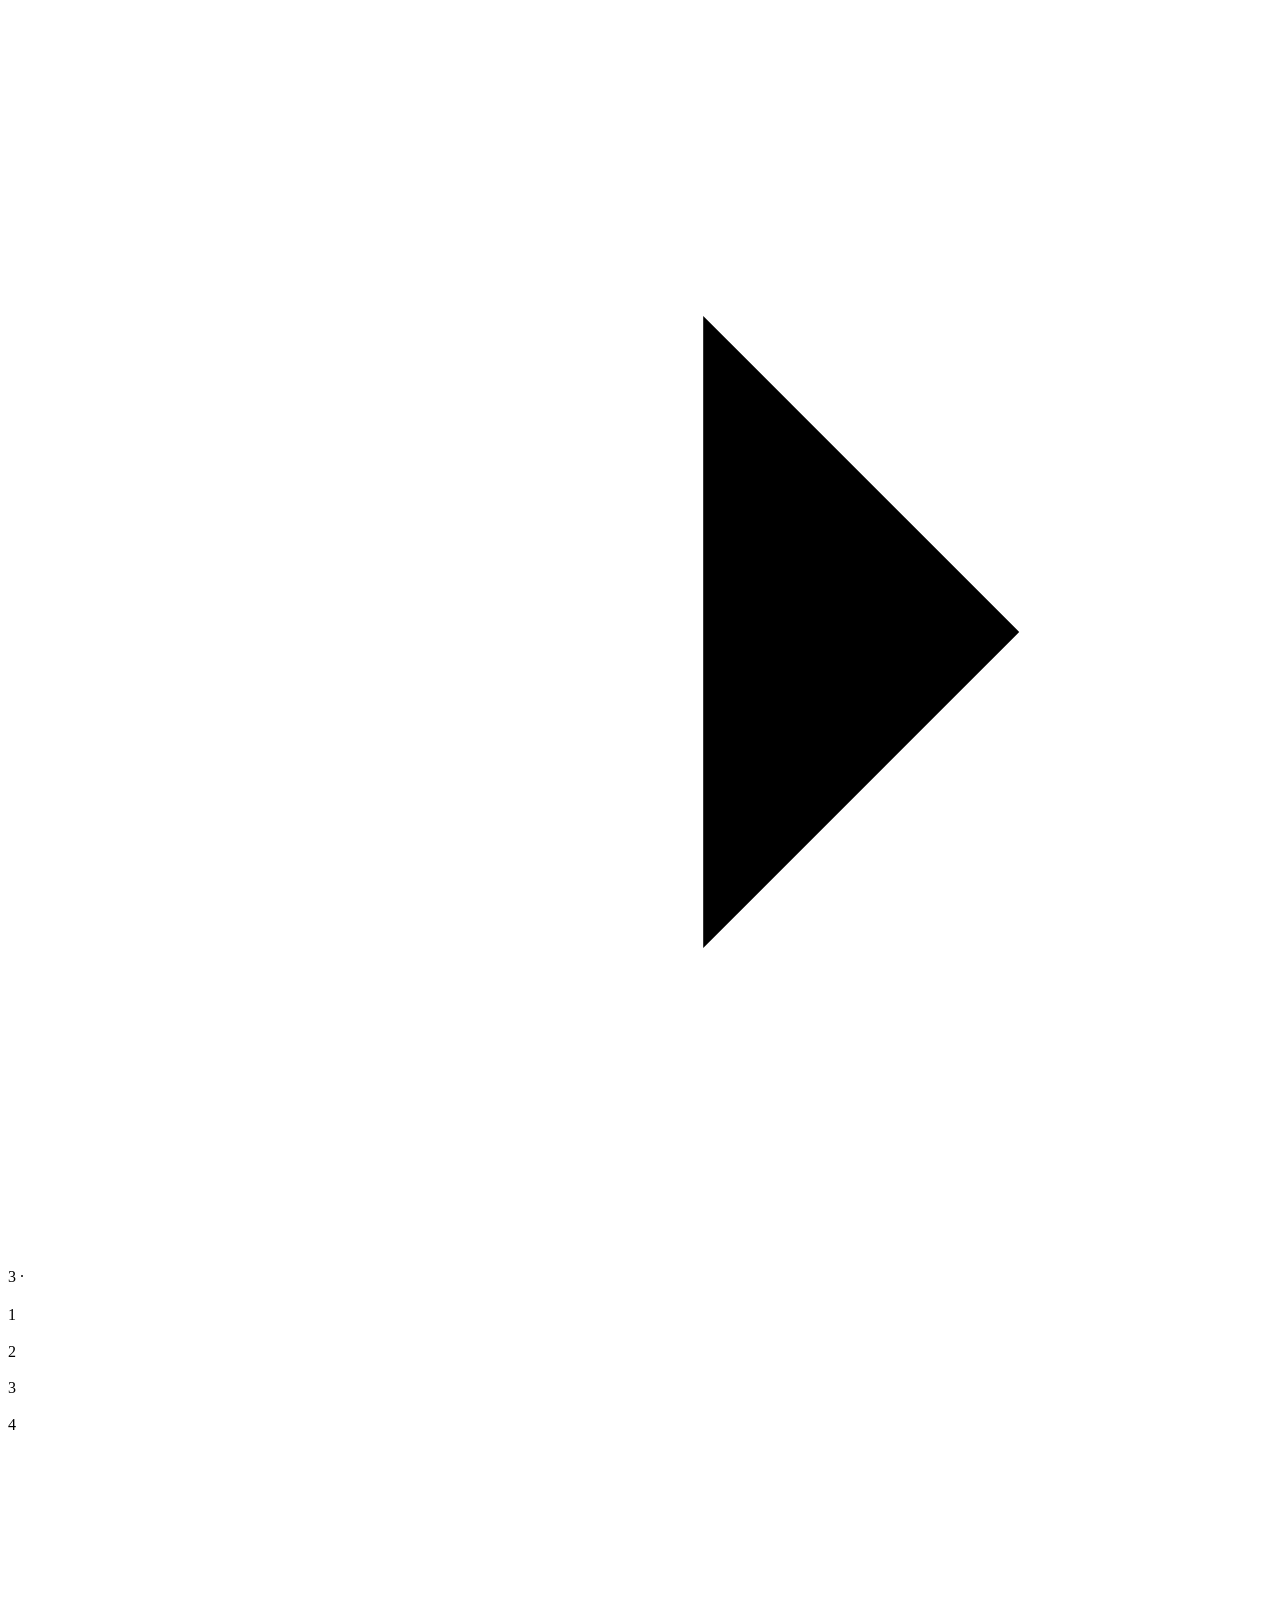
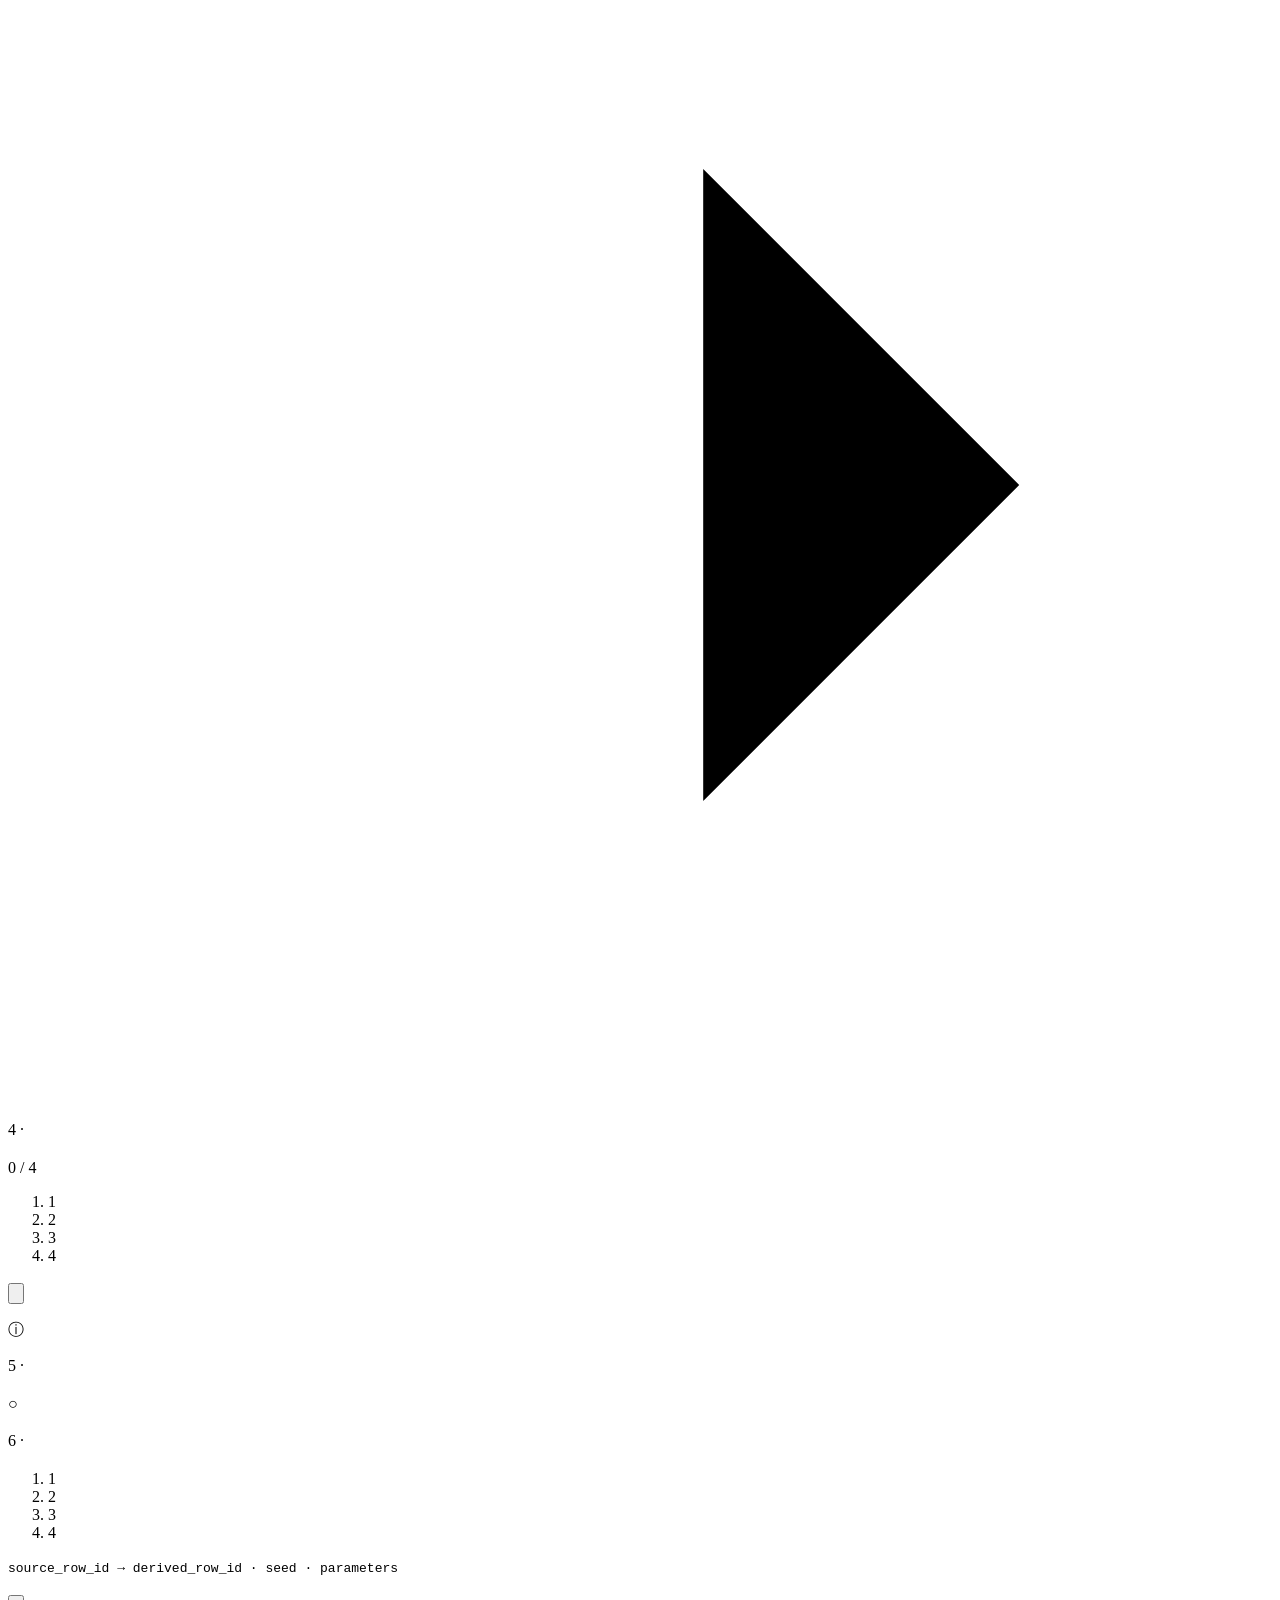
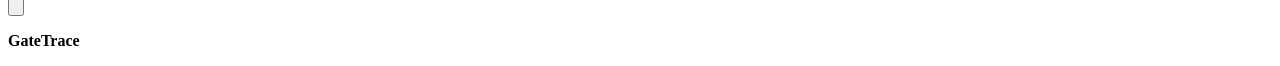
==== commit e1ca3047: "feat: add evidence-preserving augmentation and multilingual pitch decks" ====
--- a/static/index.html
+++ b/static/index.html
@@ -39,6 +39,9 @@
           </a>
           <a href="#verdict" data-workflow-stage="verdict">
             <span>5</span><span><strong data-i18n="navVerdict"></strong><small data-i18n="navVerdictHint"></small></span>
+          </a>
+          <a href="#augmentation-lab" data-workflow-stage="augmentation">
+            <span>6</span><span><strong data-i18n="navAugmentation"></strong><small data-i18n="navAugmentationHint"></small></span>
           </a>
         </nav>
 
@@ -239,6 +242,48 @@
               <a class="secondary-link" href="#goal-dataset" data-i18n="runAnotherAction"></a>
             </div>
           </section>
+
+          <section id="augmentation-lab" class="page-section augmentation-section" data-page-stage="augmentation" aria-labelledby="augmentation-title">
+            <div class="section-heading augmentation-heading">
+              <div><span class="step-label">6 · <span data-i18n="navAugmentation"></span></span><h2 id="augmentation-title" data-i18n="augmentationTitle"></h2></div>
+              <p data-i18n="augmentationHint"></p>
+            </div>
+            <div class="augmentation-layout">
+              <article class="augmentation-flow-card">
+                <div class="panel-label"><strong data-i18n="augmentationProtocol"></strong><span data-i18n="trainingOnly"></span></div>
+                <ol class="augmentation-flow">
+                  <li><span>1</span><div><strong data-i18n="augmentationStepSpec"></strong><small data-i18n="augmentationStepSpecHint"></small></div></li>
+                  <li><span>2</span><div><strong data-i18n="augmentationStepGenerate"></strong><small data-i18n="augmentationStepGenerateHint"></small></div></li>
+                  <li><span>3</span><div><strong data-i18n="augmentationStepValidate"></strong><small data-i18n="augmentationStepValidateHint"></small></div></li>
+                  <li><span>4</span><div><strong data-i18n="augmentationStepAdopt"></strong><small data-i18n="augmentationStepAdoptHint"></small></div></li>
+                </ol>
+                <div class="lineage-contract">
+                  <span data-i18n="lineageLabel"></span>
+                  <code>source_row_id → derived_row_id · seed · parameters</code>
+                </div>
+              </article>
+              <aside class="augmentation-action-card">
+                <span class="card-kicker" data-i18n="evidenceExtensionLabel"></span>
+                <h3 data-i18n="augmentationActionTitle"></h3>
+                <p data-i18n="augmentationActionDescription"></p>
+                <button id="augmentation-button" class="run-button" type="button"><span data-i18n="runAugmentation"></span><svg viewBox="0 0 20 20" aria-hidden="true"><path d="M4 10h11M11 5l5 5-5 5" /></svg></button>
+                <div id="augmentation-status" class="augmentation-status" aria-live="polite">
+                  <p data-i18n="augmentationEmpty"></p>
+                </div>
+                <div id="augmentation-result" class="augmentation-result" hidden>
+                  <div class="augmentation-verdict"><span id="augmentation-verdict"></span><strong id="augmentation-verdict-title"></strong></div>
+                  <dl class="augmentation-counts">
+                    <div><dt data-i18n="sourceRowsLabel"></dt><dd id="augmentation-source-rows"></dd></div>
+                    <div><dt data-i18n="candidateRowsLabel"></dt><dd id="augmentation-candidate-rows"></dd></div>
+                    <div><dt data-i18n="adoptedRowsLabel"></dt><dd id="augmentation-adopted-rows"></dd></div>
+                  </dl>
+                  <div class="augmentation-gates"><span data-i18n="postGateLabel"></span><strong id="augmentation-gate-status"></strong></div>
+                  <p class="lineage-preview"><span data-i18n="lineagePreviewLabel"></span><code id="augmentation-lineage"></code></p>
+                  <p class="augmentation-runtime"><span>Nosana <code id="augmentation-model"></code></span><span>Daytona <code id="augmentation-sandbox"></code></span></p>
+                </div>
+              </aside>
+            </div>
+          </section>
         </main>
 
         <footer><strong>GateTrace</strong><p data-i18n="footerText"></p></footer>
